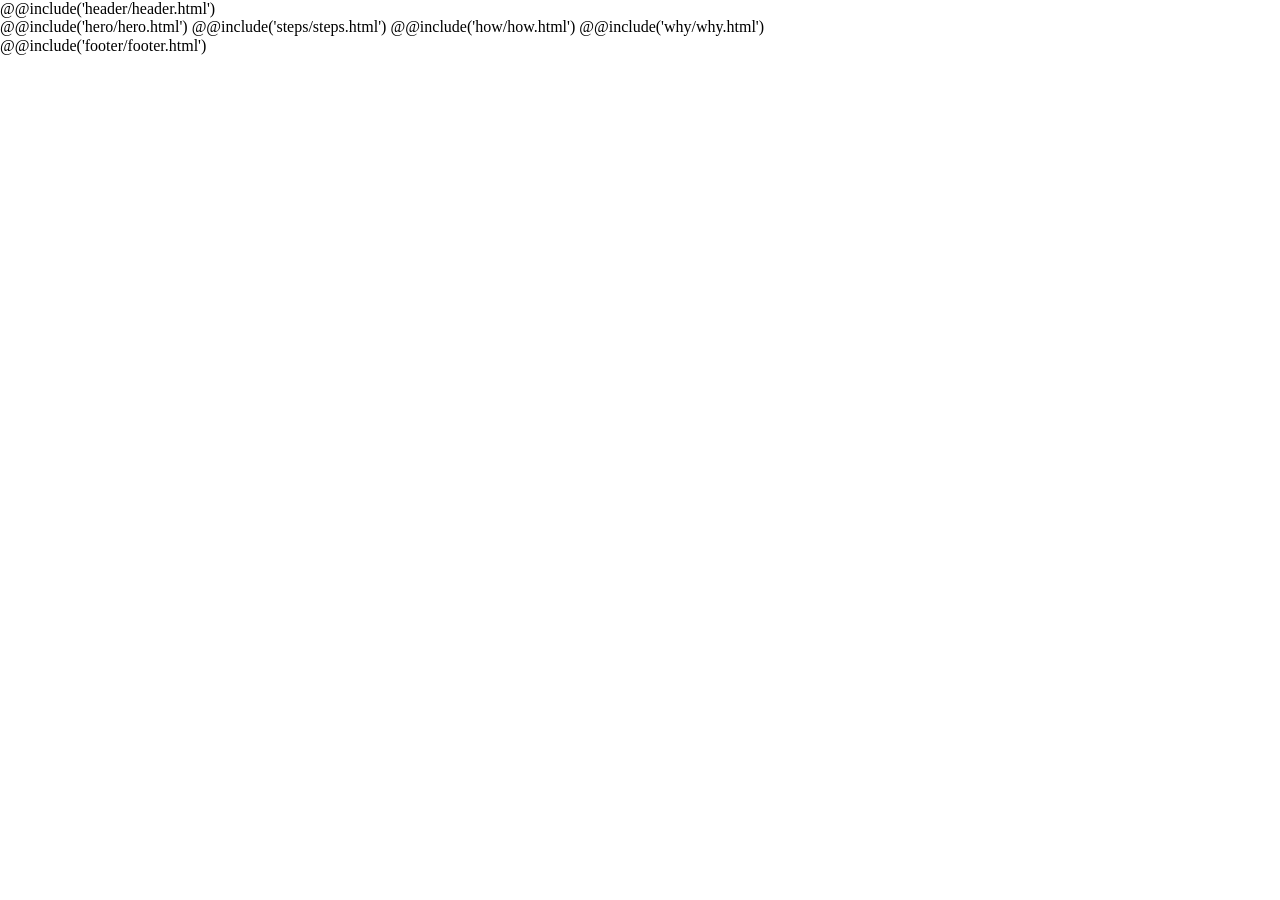
==== src/index.html @ c1e0716b "finished section.why" ====
<!DOCTYPE html>
<html lang="ru">
<head>
    <meta charset="UTF-8">
    <meta http-equiv="X-UA-Compatible" content="IE=edge">
    <meta name="viewport" content="width=device-width, initial-scale=1.0">
    <link rel="stylesheet" href="libs/normalize.css">
    <link rel="stylesheet" href="libs/slick/slick.css">
    <link rel="stylesheet" href="css/style.min.css">
    <title>МФО</title>
</head>
<body>

@@include('header/header.html')
<main>
    @@include('hero/hero.html')
    @@include('steps/steps.html')
    @@include('how/how.html')
    @@include('why/why.html')
</main>
@@include('footer/footer.html')

<script src="libs/jquery-3.6.0.min.js"></script>
<script src="libs/slick/slick.min.js"></script>
<script src="js/app.min.js"></script>

</body>
</html>
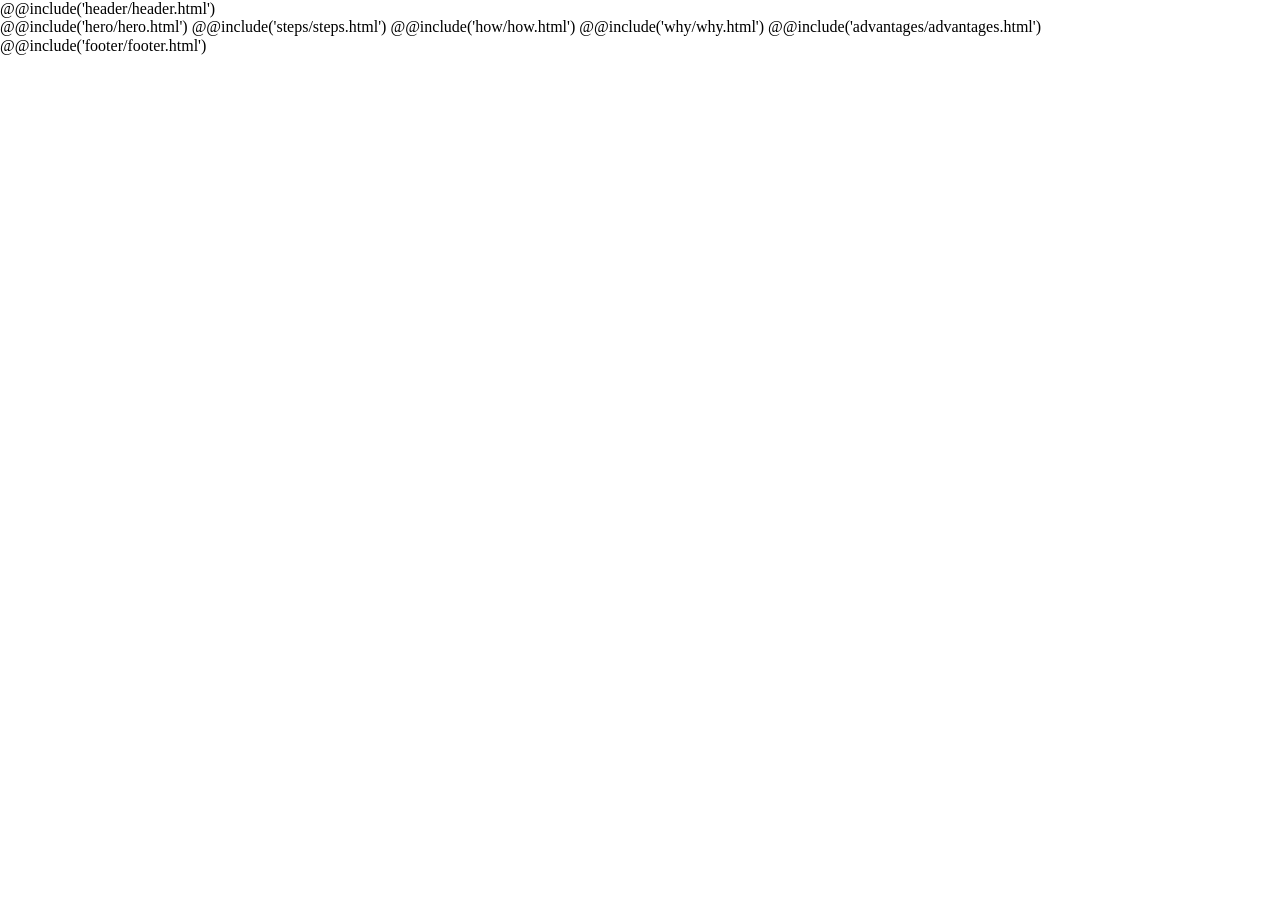
==== commit bd2c7b3b: "finished section.advantages" ====
--- a/src/index.html
+++ b/src/index.html
@@ -17,6 +17,7 @@
     @@include('steps/steps.html')
     @@include('how/how.html')
     @@include('why/why.html')
+    @@include('advantages/advantages.html')
 </main>
 @@include('footer/footer.html')
 
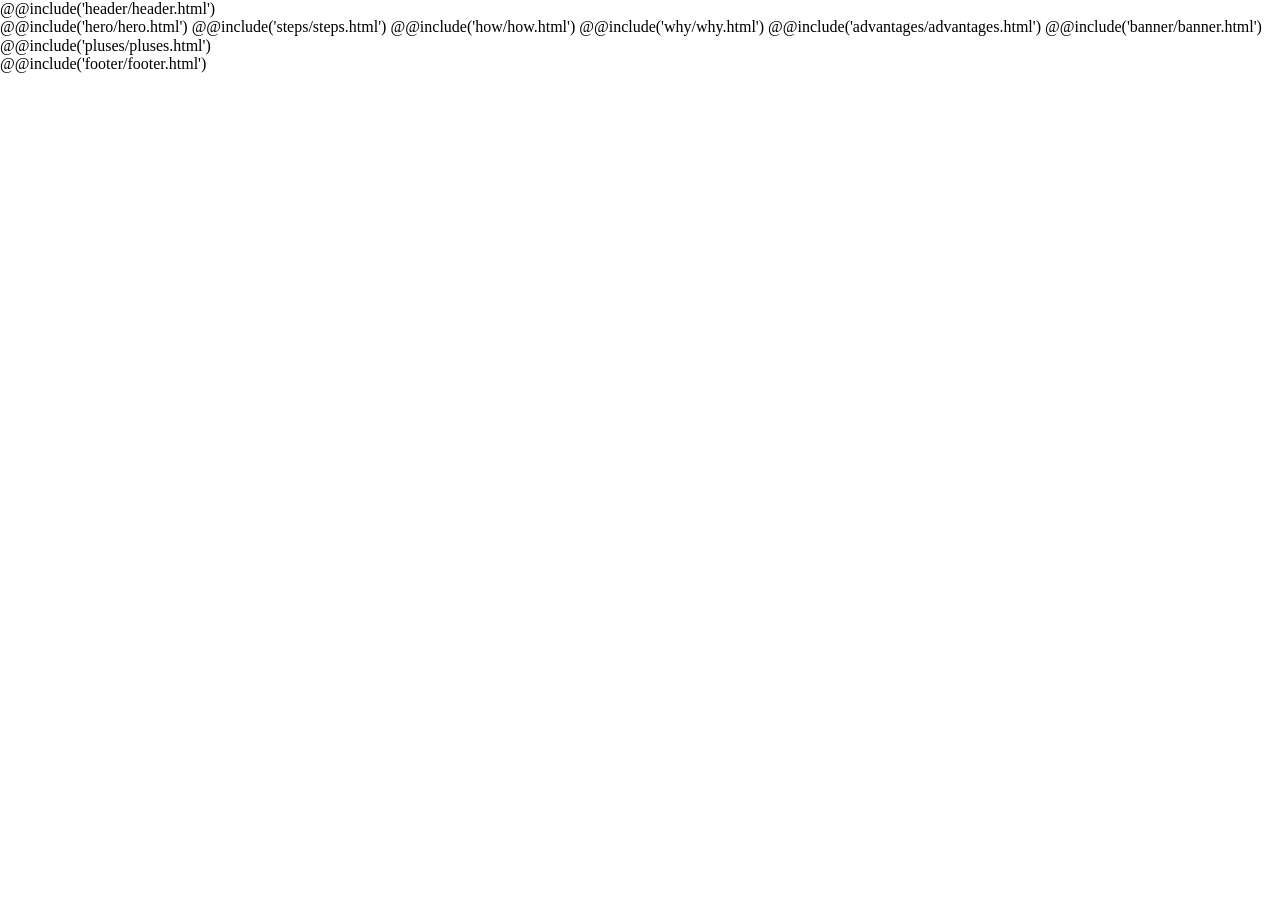
==== commit be307dca: "finished section.pluses" ====
--- a/src/index.html
+++ b/src/index.html
@@ -18,6 +18,8 @@
     @@include('how/how.html')
     @@include('why/why.html')
     @@include('advantages/advantages.html')
+    @@include('banner/banner.html')
+    @@include('pluses/pluses.html')
 </main>
 @@include('footer/footer.html')
 
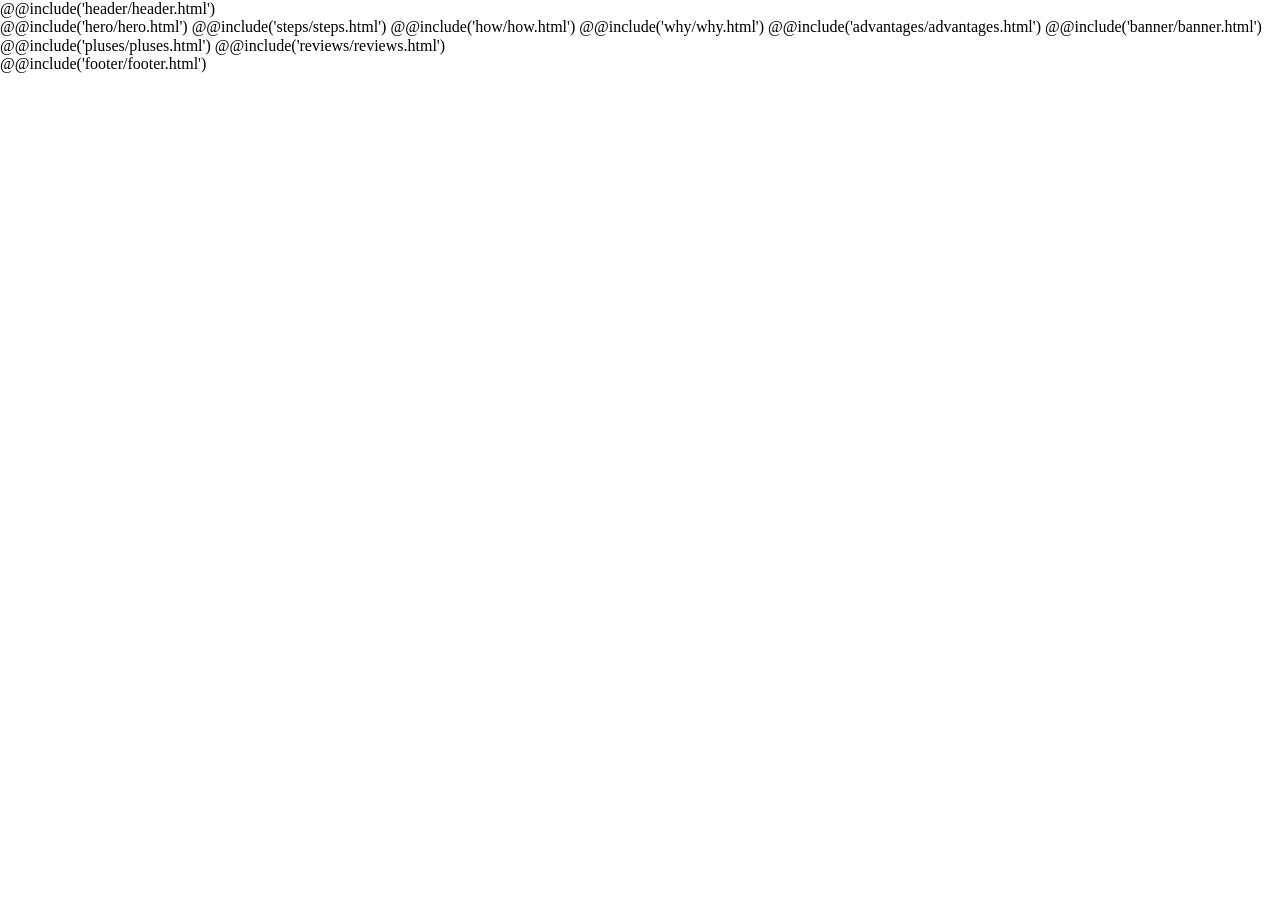
==== commit 738735e1: "work section.reviews" ====
--- a/src/index.html
+++ b/src/index.html
@@ -5,7 +5,7 @@
     <meta http-equiv="X-UA-Compatible" content="IE=edge">
     <meta name="viewport" content="width=device-width, initial-scale=1.0">
     <link rel="stylesheet" href="libs/normalize.css">
-    <link rel="stylesheet" href="libs/slick/slick.css">
+    <link rel="stylesheet" href="libs/swiper/swiper-bundle.min.css">
     <link rel="stylesheet" href="css/style.min.css">
     <title>МФО</title>
 </head>
@@ -20,11 +20,12 @@
     @@include('advantages/advantages.html')
     @@include('banner/banner.html')
     @@include('pluses/pluses.html')
+    @@include('reviews/reviews.html')
 </main>
 @@include('footer/footer.html')
 
 <script src="libs/jquery-3.6.0.min.js"></script>
-<script src="libs/slick/slick.min.js"></script>
+<script src="libs/swiper/swiper-bundle.min.js"></script>
 <script src="js/app.min.js"></script>
 
 </body>
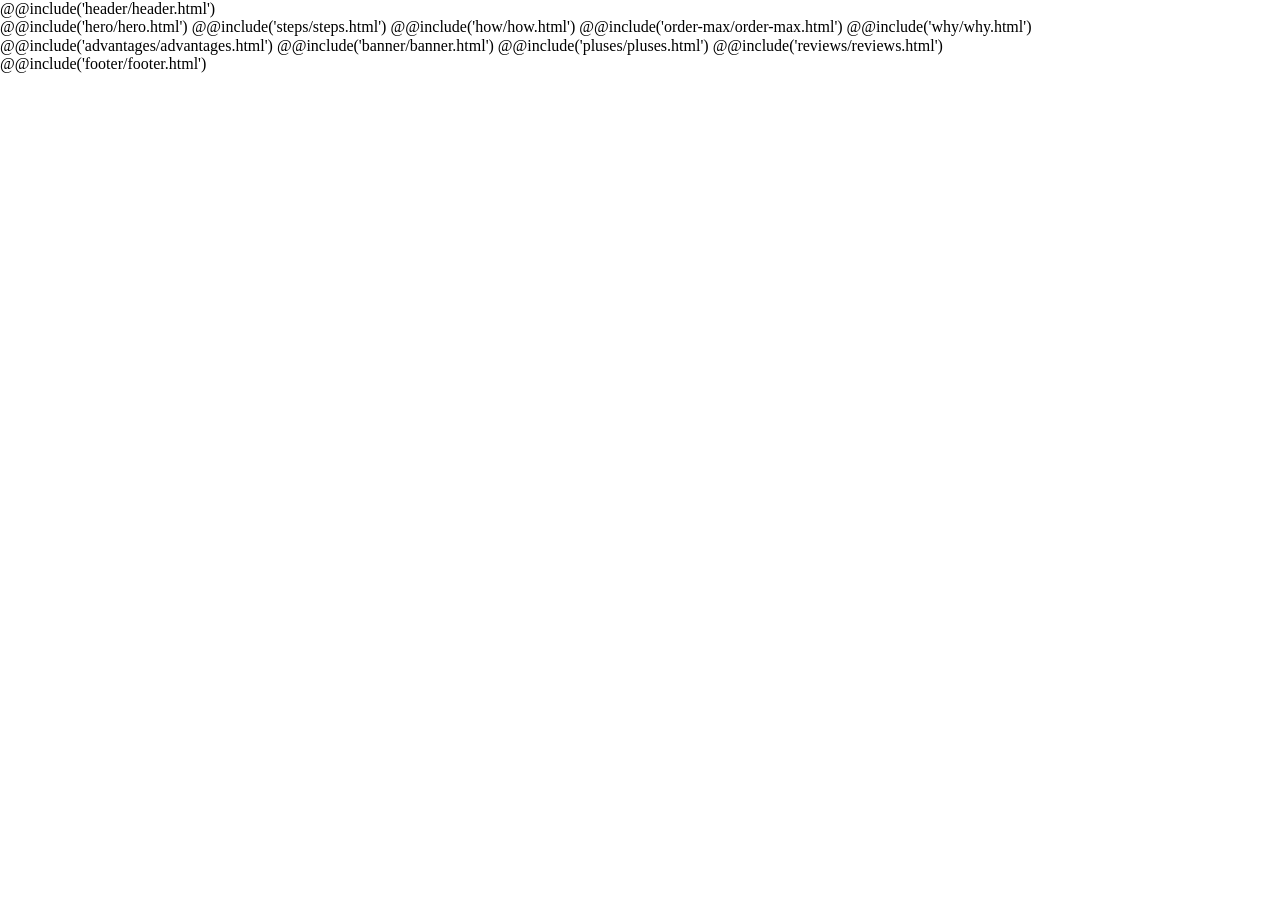
==== commit 2c241d51: "finished section.order-max" ====
--- a/src/index.html
+++ b/src/index.html
@@ -16,6 +16,7 @@
     @@include('hero/hero.html')
     @@include('steps/steps.html')
     @@include('how/how.html')
+    @@include('order-max/order-max.html')
     @@include('why/why.html')
     @@include('advantages/advantages.html')
     @@include('banner/banner.html')
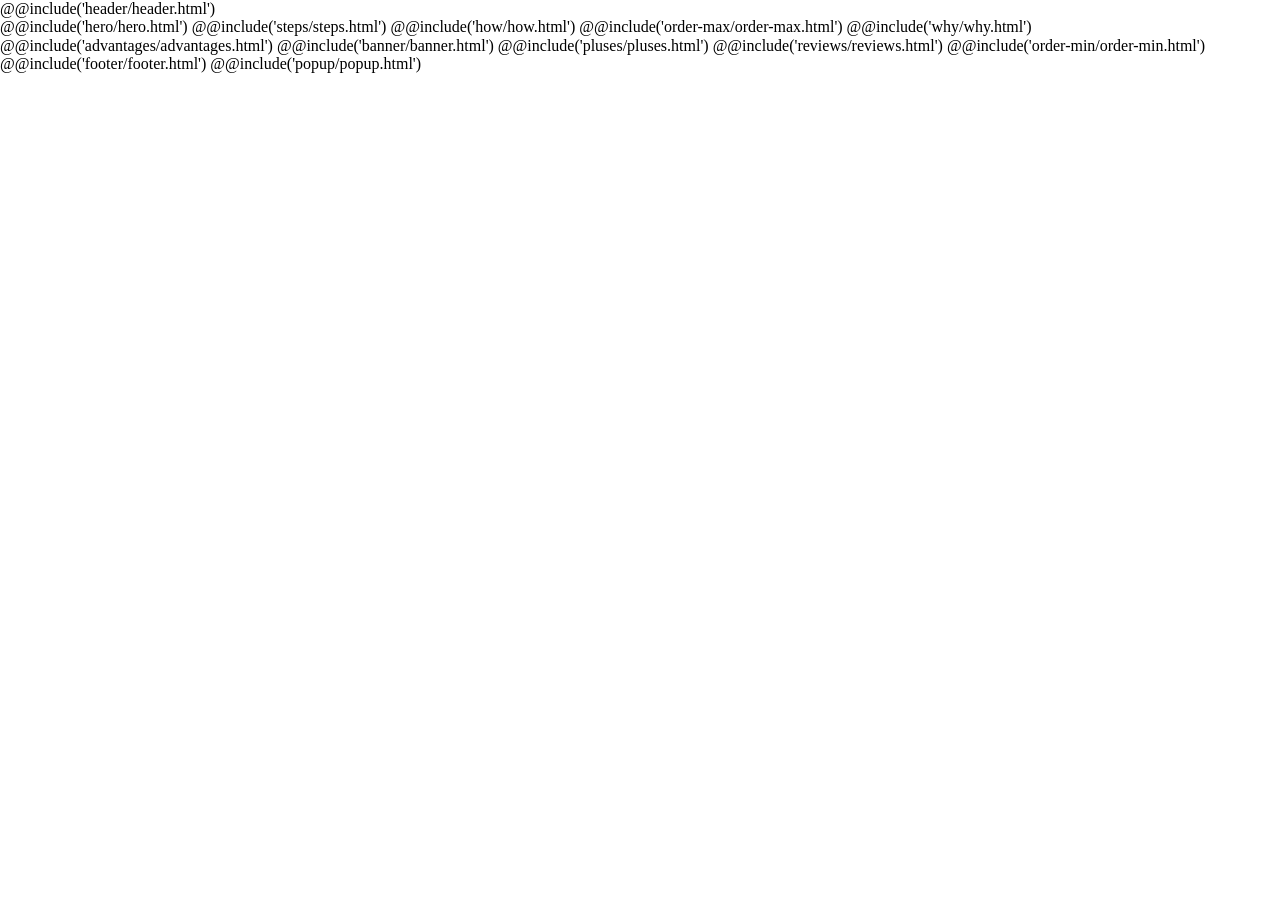
==== commit fde3b996: "finished html" ====
--- a/src/index.html
+++ b/src/index.html
@@ -6,6 +6,8 @@
     <meta name="viewport" content="width=device-width, initial-scale=1.0">
     <link rel="stylesheet" href="libs/normalize.css">
     <link rel="stylesheet" href="libs/swiper/swiper-bundle.min.css">
+    <link rel="stylesheet" href="libs/rangeslider/rangeslider.min.css">
+    <link rel="stylesheet" href="libs/fancybox/fancybox.min.css">
     <link rel="stylesheet" href="css/style.min.css">
     <title>МФО</title>
 </head>
@@ -22,11 +24,15 @@
     @@include('banner/banner.html')
     @@include('pluses/pluses.html')
     @@include('reviews/reviews.html')
+    @@include('order-min/order-min.html')
 </main>
 @@include('footer/footer.html')
+@@include('popup/popup.html')
 
 <script src="libs/jquery-3.6.0.min.js"></script>
 <script src="libs/swiper/swiper-bundle.min.js"></script>
+<script src="libs/rangeslider/rangeslider.min.js"></script>
+<script src="libs/fancybox/fancybox.min.js"></script>
 <script src="js/app.min.js"></script>
 
 </body>
--- a/src/libs/rangeslider/rangeslider.min.css
+++ b/src/libs/rangeslider/rangeslider.min.css
@@ -0,0 +1,112 @@
+.rangeslider,
+.rangeslider__fill {
+    display: block;
+    -moz-box-shadow: inset 0px 1px 3px rgba(0, 0, 0, 0.3);
+    -webkit-box-shadow: inset 0px 1px 3px rgba(0, 0, 0, 0.3);
+    box-shadow: inset 0px 1px 3px rgba(0, 0, 0, 0.3);
+    -moz-border-radius: 10px;
+    -webkit-border-radius: 10px;
+    border-radius: 10px;
+}
+
+.rangeslider {
+    background: #e6e6e6;
+    position: relative;
+}
+
+.rangeslider--horizontal {
+    height: 20px;
+    width: 100%;
+}
+
+.rangeslider--vertical {
+    width: 20px;
+    min-height: 150px;
+    max-height: 100%;
+    height: 100%;
+}
+
+.rangeslider--disabled {
+    filter: progid:DXImageTransform.Microsoft.Alpha(Opacity=40);
+    opacity: 0.4;
+}
+
+.rangeslider__fill {
+    background: #00ff00;
+    position: absolute;
+}
+.rangeslider--horizontal .rangeslider__fill {
+    top: 0;
+    height: 100%;
+}
+.rangeslider--vertical .rangeslider__fill {
+    bottom: 0;
+    width: 100%;
+}
+
+.rangeslider__handle {
+    background: white;
+    border: 1px solid #ccc;
+    cursor: pointer;
+    display: inline-block;
+    width: 40px;
+    height: 40px;
+    position: absolute;
+    background-image: url('[data-uri]');
+    background-size: 100%;
+    background-image: -webkit-gradient(linear, 50% 0%, 50% 100%, color-stop(0%, rgba(255, 255, 255, 0)), color-stop(100%, rgba(0, 0, 0, 0.1)));
+    background-image: -moz-linear-gradient(rgba(255, 255, 255, 0), rgba(0, 0, 0, 0.1));
+    background-image: -webkit-linear-gradient(rgba(255, 255, 255, 0), rgba(0, 0, 0, 0.1));
+    background-image: linear-gradient(rgba(255, 255, 255, 0), rgba(0, 0, 0, 0.1));
+    -moz-box-shadow: 0 0 8px rgba(0, 0, 0, 0.3);
+    -webkit-box-shadow: 0 0 8px rgba(0, 0, 0, 0.3);
+    box-shadow: 0 0 8px rgba(0, 0, 0, 0.3);
+    -moz-border-radius: 50%;
+    -webkit-border-radius: 50%;
+    border-radius: 50%;
+}
+.rangeslider__handle:after {
+    content: "";
+    display: block;
+    width: 18px;
+    height: 18px;
+    margin: auto;
+    position: absolute;
+    top: 0;
+    right: 0;
+    bottom: 0;
+    left: 0;
+    background-image: url('[data-uri]');
+    background-size: 100%;
+    background-image: -webkit-gradient(linear, 50% 0%, 50% 100%, color-stop(0%, rgba(0, 0, 0, 0.13)), color-stop(100%, rgba(255, 255, 255, 0)));
+    background-image: -moz-linear-gradient(rgba(0, 0, 0, 0.13), rgba(255, 255, 255, 0));
+    background-image: -webkit-linear-gradient(rgba(0, 0, 0, 0.13), rgba(255, 255, 255, 0));
+    background-image: linear-gradient(rgba(0, 0, 0, 0.13), rgba(255, 255, 255, 0));
+    -moz-border-radius: 50%;
+    -webkit-border-radius: 50%;
+    border-radius: 50%;
+}
+.rangeslider__handle:active, .rangeslider--active .rangeslider__handle {
+    background-image: url('[data-uri]');
+    background-size: 100%;
+    background-image: -webkit-gradient(linear, 50% 0%, 50% 100%, color-stop(0%, rgba(0, 0, 0, 0.1)), color-stop(100%, rgba(0, 0, 0, 0.12)));
+    background-image: -moz-linear-gradient(rgba(0, 0, 0, 0.1), rgba(0, 0, 0, 0.12));
+    background-image: -webkit-linear-gradient(rgba(0, 0, 0, 0.1), rgba(0, 0, 0, 0.12));
+    background-image: linear-gradient(rgba(0, 0, 0, 0.1), rgba(0, 0, 0, 0.12));
+}
+.rangeslider--horizontal .rangeslider__handle {
+    top: -10px;
+    touch-action: pan-y;
+    -ms-touch-action: pan-y;
+}
+.rangeslider--vertical .rangeslider__handle {
+    left: -10px;
+    touch-action: pan-x;
+    -ms-touch-action: pan-x;
+}
+
+input[type="range"]:focus + .rangeslider .rangeslider__handle {
+    -moz-box-shadow: 0 0 8px rgba(255, 0, 255, 0.9);
+    -webkit-box-shadow: 0 0 8px rgba(255, 0, 255, 0.9);
+    box-shadow: 0 0 8px rgba(255, 0, 255, 0.9);
+}
